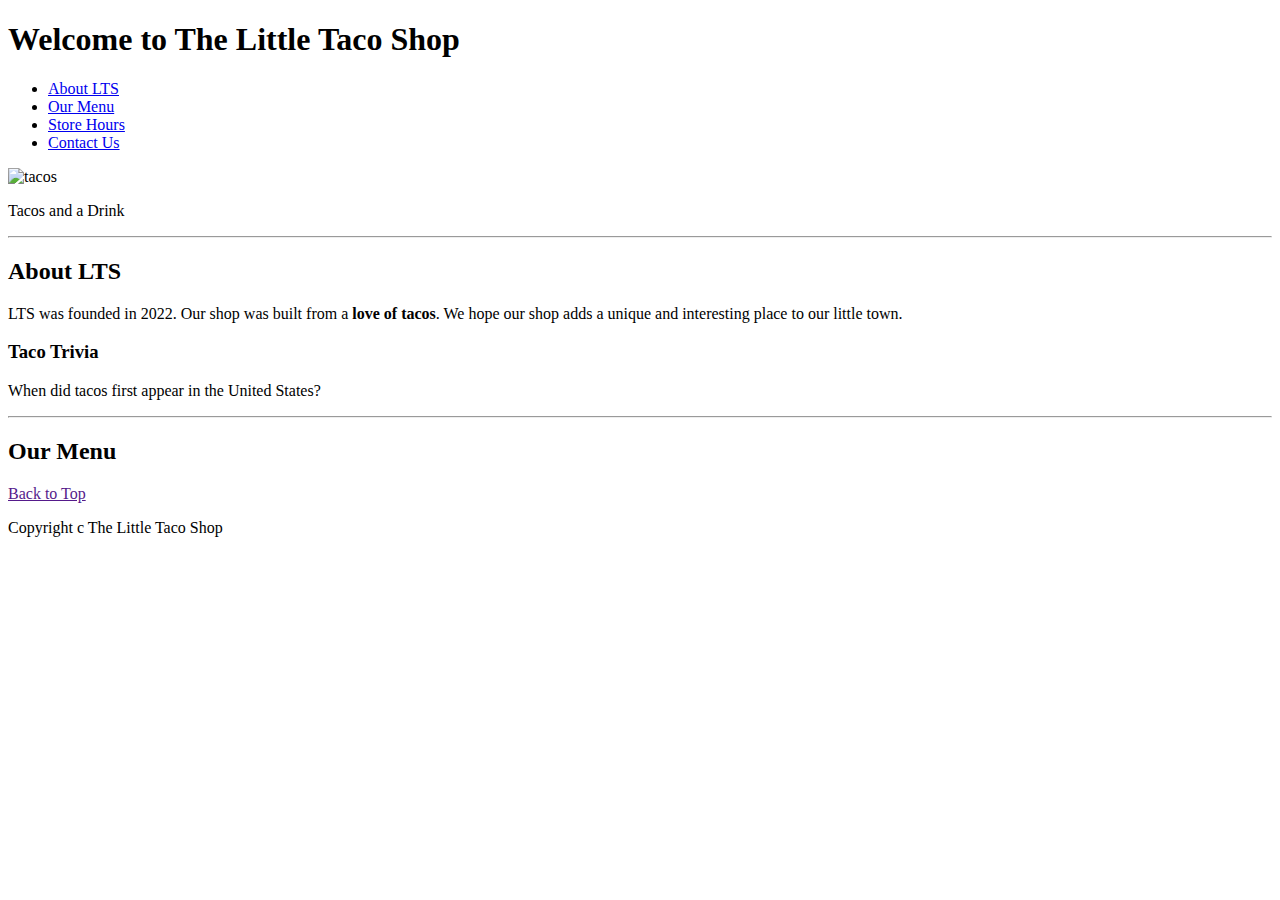
==== index.html @ 0a7a6762 "TLTS set up project & index.html" ====
<!DOCTYPE html>
<html lang="en">
<head>
    <meta charset="UTF-8">
    <meta name="viewport" content="width=device-width, initial-scale=1.0">
    <title>Little Taco Shop</title>
    <!-- TODO: Add Favicon Link -->
    <!-- TODO: Add Styles Link -->
</head>
<body>
    <section id="welcome">
        <h1>Welcome to The Little Taco Shop</h1>
        <ul>
            <!-- TODO: Route Links -->
            <li><a href="#about">About LTS</a></li>
            <li><a href="#menu">Our Menu</a></li>
            <li><a href="hours.html">Store Hours</a></li>
            <li><a href="contact.html">Contact Us</a></li>
        </ul>
        <!-- TODO: Format picture and caption -->
        <img src="" alt="tacos">
        <p>Tacos and a Drink</p>
    </section>

    <hr>

    <section id="about">
        <h2>About LTS</h2>
        <!-- TODO: Add taco emojis -->
        <p>LTS was founded in 2022. Our shop was built from a <strong>love of tacos</strong>. We hope our shop adds a unique and interesting place to our little town.</p>
        <h3>Taco Trivia</h3>
        <p>When did tacos first appear in the United States?</p>
    </section>

    <hr>

    <section id="menu">
        <h2>Our Menu</h2>
        <!-- Add Menu Table -->
        <table>

        </table>

        <a href="">Back to Top</a>
    </section>

    <section id="footer">
        <!-- TODO: Fix copyright icon -->
        <p>Copyright c The Little Taco Shop</p>
    </section>

    
</body>
</html>
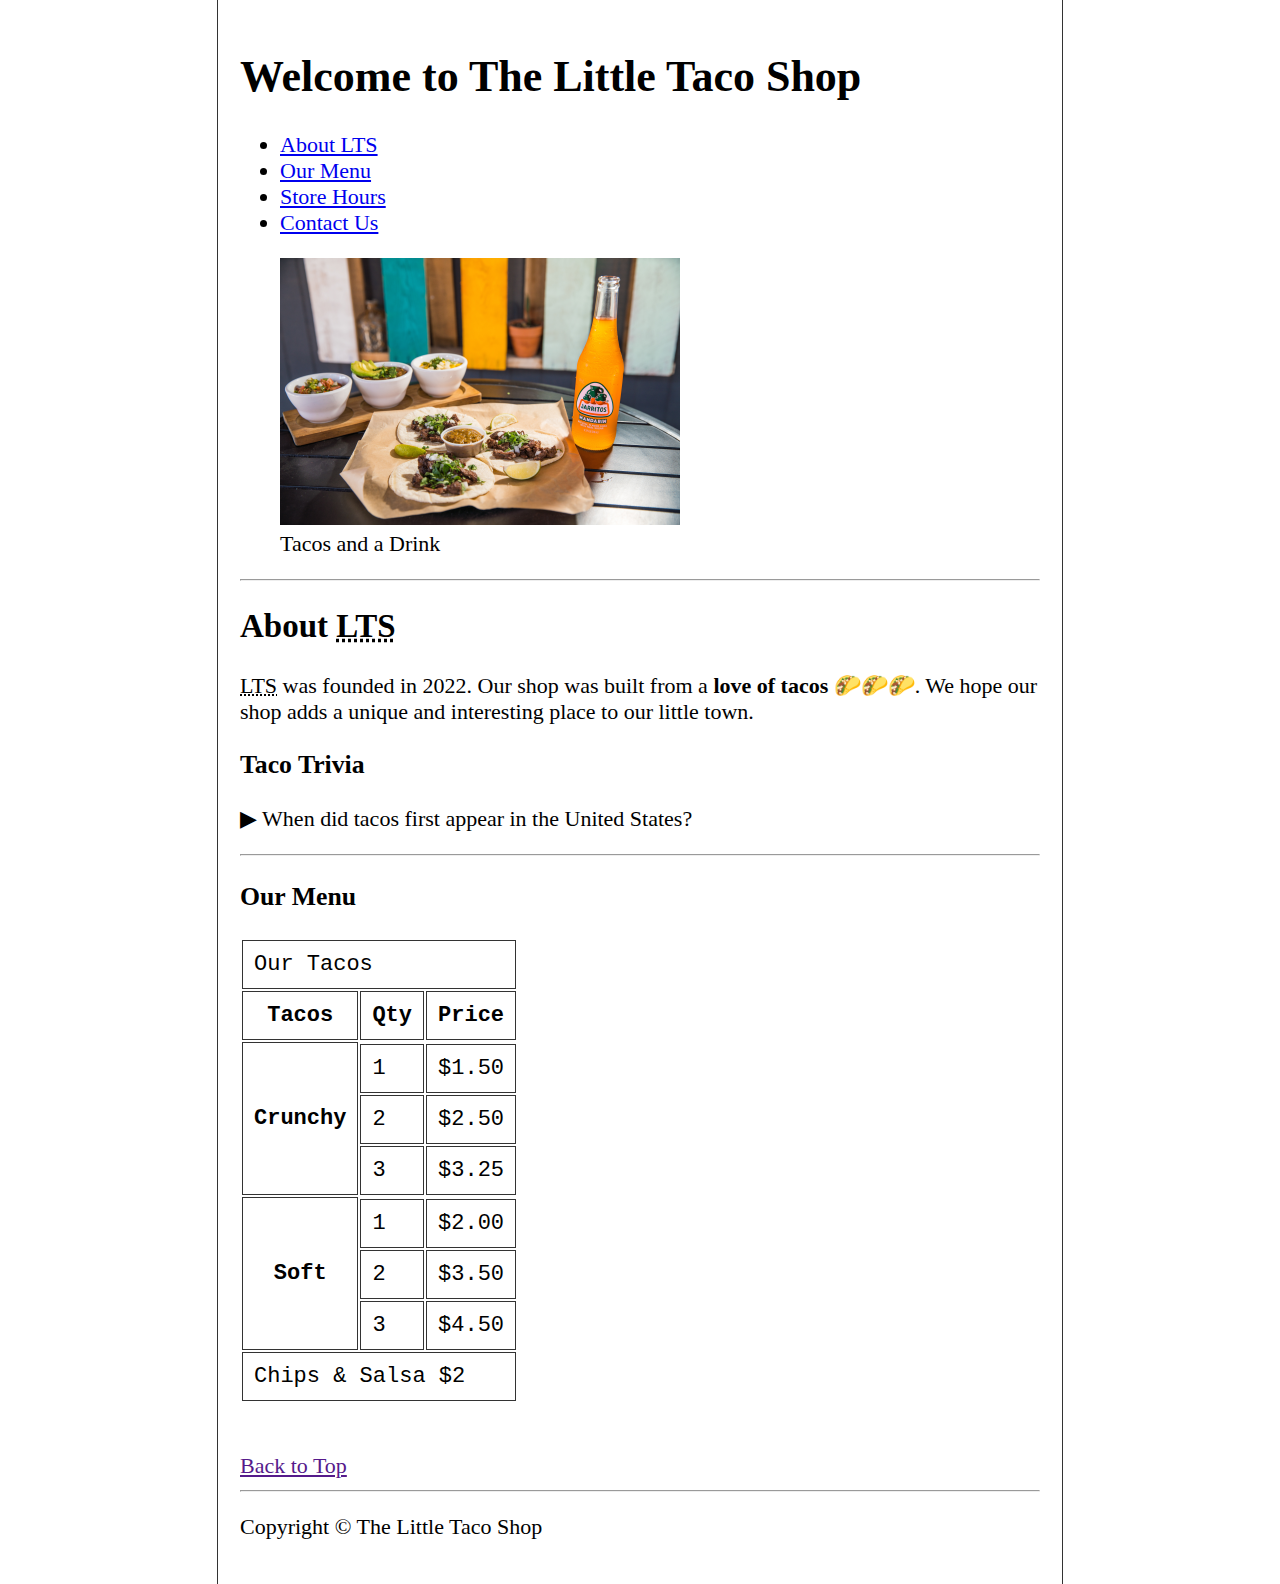
==== commit e190b0bf: "LTS index.html completed" ====
--- a/index.html
+++ b/index.html
@@ -4,8 +4,8 @@
     <meta charset="UTF-8">
     <meta name="viewport" content="width=device-width, initial-scale=1.0">
     <title>Little Taco Shop</title>
-    <!-- TODO: Add Favicon Link -->
-    <!-- TODO: Add Styles Link -->
+    <link rel="icon" href="favicon.ico" type="image/x-icon">
+    <link rel="stylesheet" href="css/style.css">
 </head>
 <body>
     <section id="welcome">
@@ -17,36 +17,80 @@
             <li><a href="hours.html">Store Hours</a></li>
             <li><a href="contact.html">Contact Us</a></li>
         </ul>
-        <!-- TODO: Format picture and caption -->
-        <img src="" alt="tacos">
-        <p>Tacos and a Drink</p>
+        <figure>
+            <img src="img/tacos_and_drink_400x267.png" alt="Tacos and a Drink">
+            <figcaption>Tacos and a Drink</figcaption>
+        </figure>
     </section>
 
     <hr>
 
     <section id="about">
-        <h2>About LTS</h2>
+        <h2>About <abbr title="Little Taco Shop">LTS</abbr></h2>
         <!-- TODO: Add taco emojis -->
-        <p>LTS was founded in 2022. Our shop was built from a <strong>love of tacos</strong>. We hope our shop adds a unique and interesting place to our little town.</p>
+        <p><abbr title="Little Taco Shop">LTS</abbr> was founded in 2022. Our shop was built from a <strong>love of tacos</strong> 🌮🌮🌮. We hope our shop adds a unique and interesting place to our little town.</p>
         <h3>Taco Trivia</h3>
-        <p>When did tacos first appear in the United States?</p>
+        <p>&#9654; When did tacos first appear in the United States?</p>
     </section>
 
     <hr>
 
     <section id="menu">
-        <h2>Our Menu</h2>
+        <h3>Our Menu</h3>
         <!-- Add Menu Table -->
         <table>
+            <tr>
+                <td colspan="3">Our Tacos</td>
+            </tr>
+            <tr>
+                <th>Tacos</th>
+                <th>Qty</th>
+                <th>Price</th>
+            </tr>
+            <tr>
+                <th rowspan="4">Crunchy</th>
+                <tr>
+                    <td>1</td>
+                    <td>$1.50</td>
+                </tr>
+                <tr>
+                    <td>2</td>
+                    <td>$2.50</td>
+                </tr>
+                <tr>
+                    <td>3</td>
+                    <td>$3.25</td>
+                </tr>
+            </tr>
+            <tr>
+                <th rowspan="4">Soft</th>
+                <tr>
+                    <td>1</td>
+                    <td>$2.00</td>
+                </tr>
+                <tr>
+                    <td>2</td>
+                    <td>$3.50</td>
+                </tr>
+                <tr>
+                    <td>3</td>
+                    <td>$4.50</td>
+                </tr>
+            </tr>
+            <tr>
+                <td colspan="3">Chips & Salsa $2</td>
+            </tr>
 
         </table>
 
         <a href="">Back to Top</a>
     </section>
 
+    <hr>
+
     <section id="footer">
         <!-- TODO: Fix copyright icon -->
-        <p>Copyright c The Little Taco Shop</p>
+        <p>Copyright &copy; The Little Taco Shop</p>
     </section>
 
     
--- a/css/style.css
+++ b/css/style.css
@@ -0,0 +1,28 @@
+html {
+    font-size: 22px;
+    /* background-color: #333; */
+}
+
+#welcome {
+    /* background-color: #333; */
+}
+
+body {
+    min-height: 100vh;
+    max-width: 800px;
+    margin: 0 auto;
+    padding: 1rem;
+    border-left: 1px solid #333;
+    border-right: 1px solid #333;
+}
+
+table {
+    margin: 0 0 50px 0;
+}
+
+th, td, caption {
+    border: 1px solid #333;
+    font-family: 'Courier New', Courier, monospace;
+    border-collapse: separate;
+    padding: 0.5rem;
+}
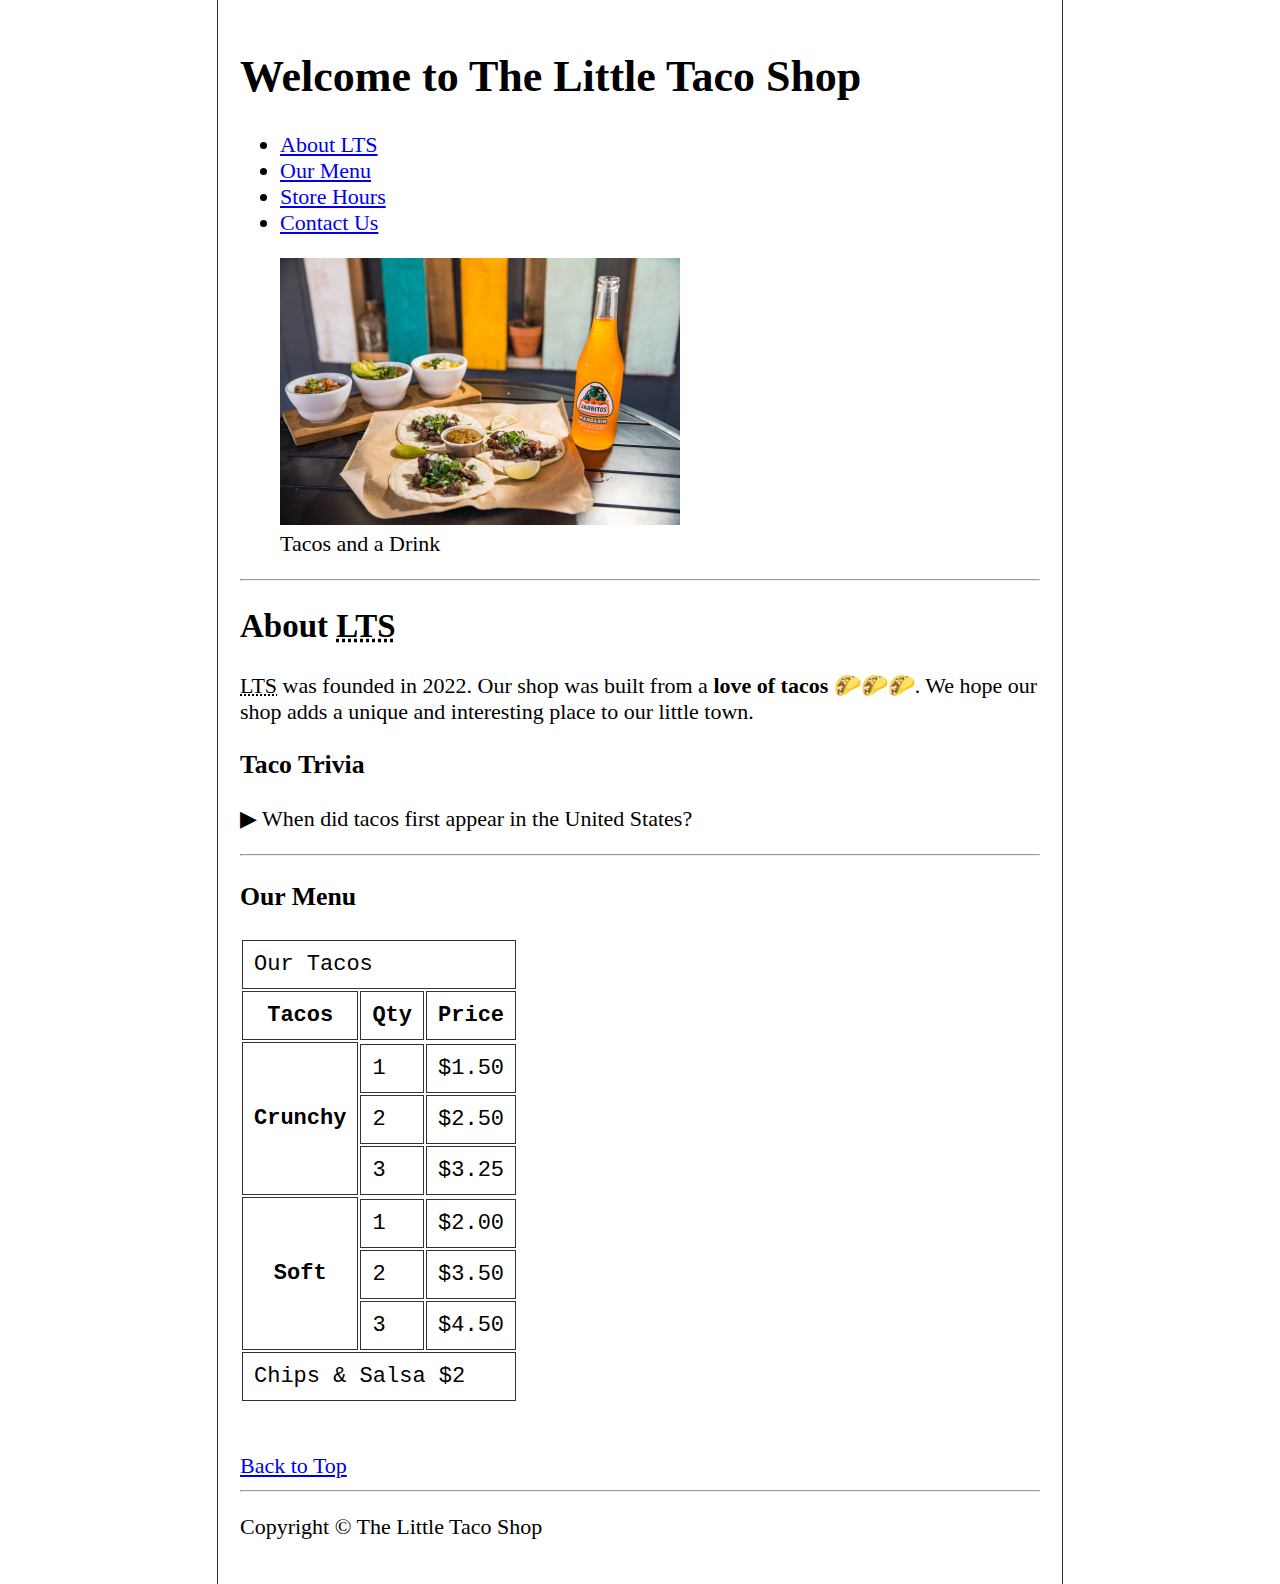
==== commit 27c4af14: "add & complete hours.html" ====
--- a/index.html
+++ b/index.html
@@ -8,10 +8,9 @@
     <link rel="stylesheet" href="css/style.css">
 </head>
 <body>
-    <section id="welcome">
+    <section id="nav">
         <h1>Welcome to The Little Taco Shop</h1>
         <ul>
-            <!-- TODO: Route Links -->
             <li><a href="#about">About LTS</a></li>
             <li><a href="#menu">Our Menu</a></li>
             <li><a href="hours.html">Store Hours</a></li>
@@ -27,7 +26,6 @@
 
     <section id="about">
         <h2>About <abbr title="Little Taco Shop">LTS</abbr></h2>
-        <!-- TODO: Add taco emojis -->
         <p><abbr title="Little Taco Shop">LTS</abbr> was founded in 2022. Our shop was built from a <strong>love of tacos</strong> 🌮🌮🌮. We hope our shop adds a unique and interesting place to our little town.</p>
         <h3>Taco Trivia</h3>
         <p>&#9654; When did tacos first appear in the United States?</p>
@@ -83,13 +81,12 @@
 
         </table>
 
-        <a href="">Back to Top</a>
+        <a href="#nav">Back to Top</a>
     </section>
 
     <hr>
 
     <section id="footer">
-        <!-- TODO: Fix copyright icon -->
         <p>Copyright &copy; The Little Taco Shop</p>
     </section>
 
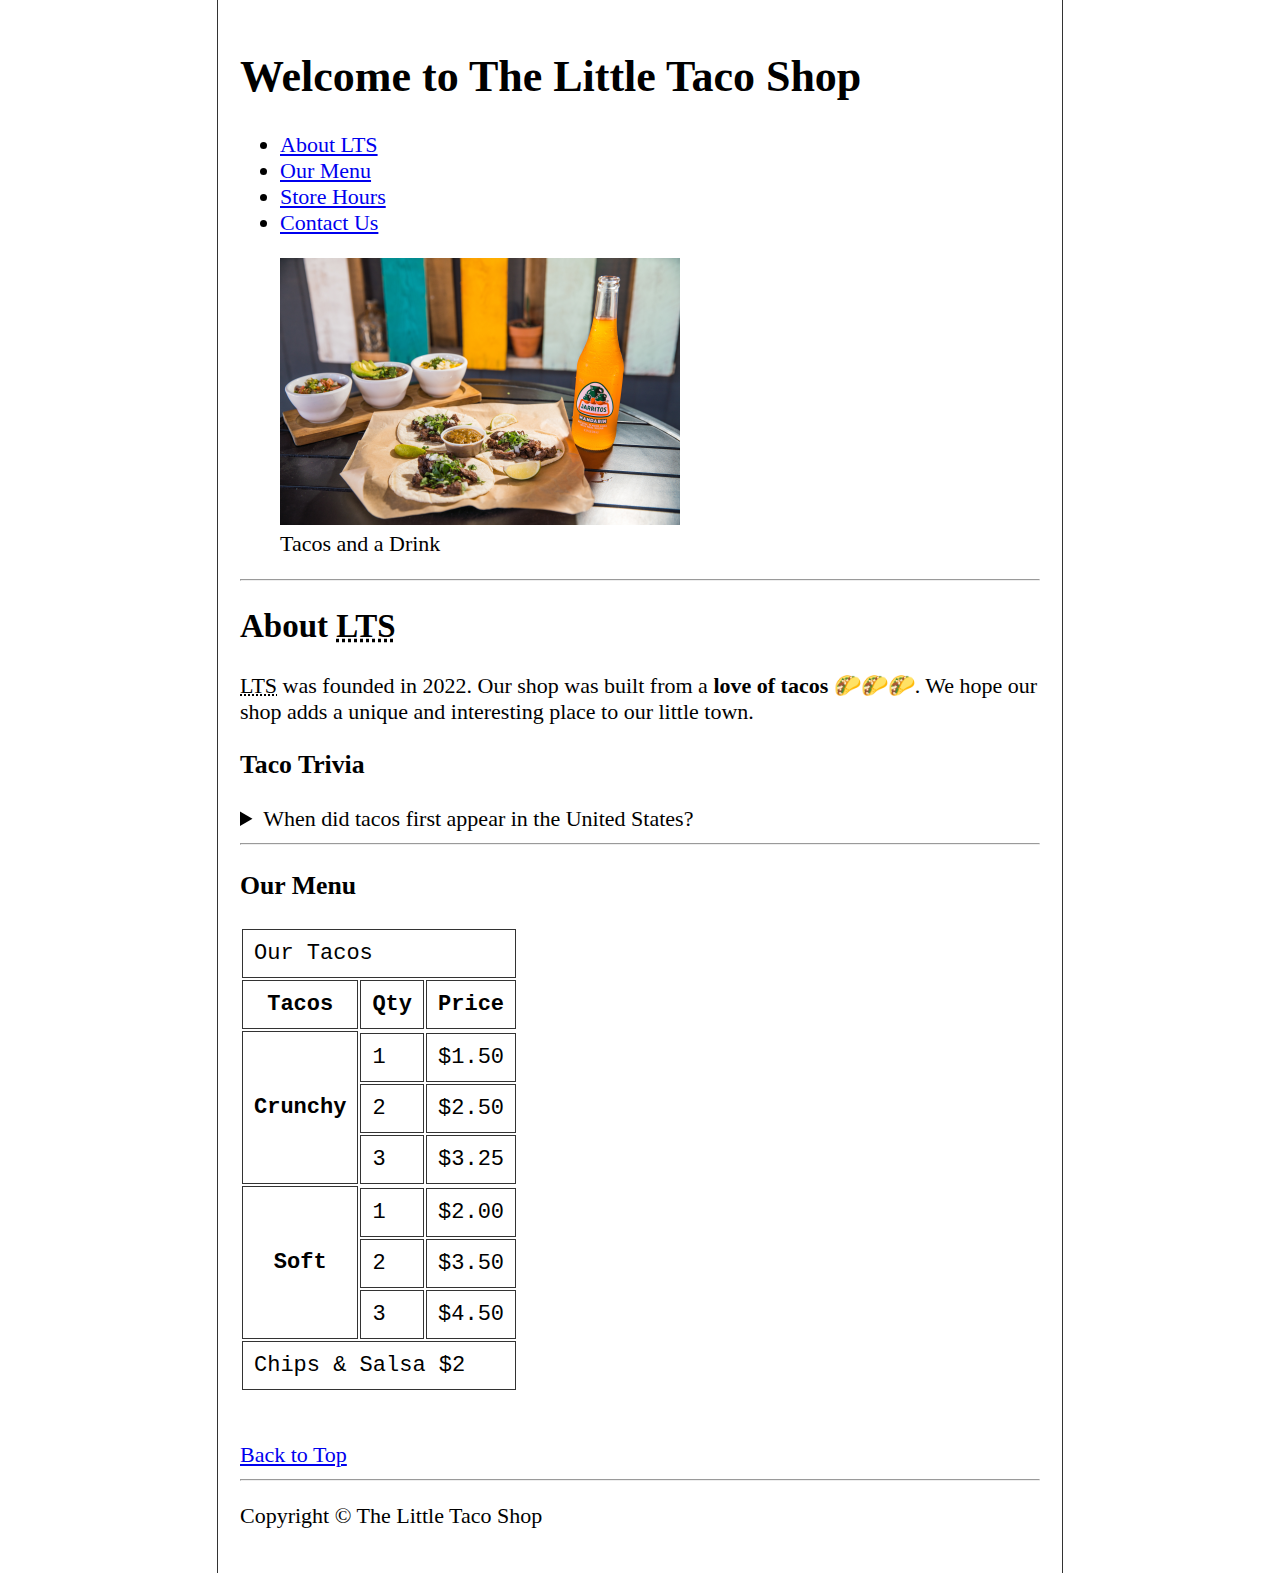
==== commit 5eb22f46: "complete LTS project" ====
--- a/index.html
+++ b/index.html
@@ -10,12 +10,14 @@
 <body>
     <section id="nav">
         <h1>Welcome to The Little Taco Shop</h1>
-        <ul>
-            <li><a href="#about">About LTS</a></li>
-            <li><a href="#menu">Our Menu</a></li>
-            <li><a href="hours.html">Store Hours</a></li>
-            <li><a href="contact.html">Contact Us</a></li>
-        </ul>
+        <nav>
+            <ul>
+                <li><a href="#about">About LTS</a></li>
+                <li><a href="#menu">Our Menu</a></li>
+                <li><a href="hours.html">Store Hours</a></li>
+                <li><a href="contact.html">Contact Us</a></li>
+            </ul>
+        </nav>
         <figure>
             <img src="img/tacos_and_drink_400x267.png" alt="Tacos and a Drink">
             <figcaption>Tacos and a Drink</figcaption>
@@ -27,8 +29,17 @@
     <section id="about">
         <h2>About <abbr title="Little Taco Shop">LTS</abbr></h2>
         <p><abbr title="Little Taco Shop">LTS</abbr> was founded in 2022. Our shop was built from a <strong>love of tacos</strong> 🌮🌮🌮. We hope our shop adds a unique and interesting place to our little town.</p>
-        <h3>Taco Trivia</h3>
-        <p>&#9654; When did tacos first appear in the United States?</p>
+        <aside>
+            <h3>Taco Trivia</h3>
+            <details>
+                <summary>
+                    When did tacos first appear in the United States?
+                </summary>
+                <p>
+                    Jeffery M. Pilcher, a professor of history at the University of Minnesota, says that the first taco in the United States was created in the early 20th century in southern California. 🌮🌮🌮
+                </p>
+            </details>
+        </aside>
     </section>
 
     <hr>
@@ -86,9 +97,9 @@
 
     <hr>
 
-    <section id="footer">
+    <footer>
         <p>Copyright &copy; The Little Taco Shop</p>
-    </section>
+    </footer>
 
     
 </body>
